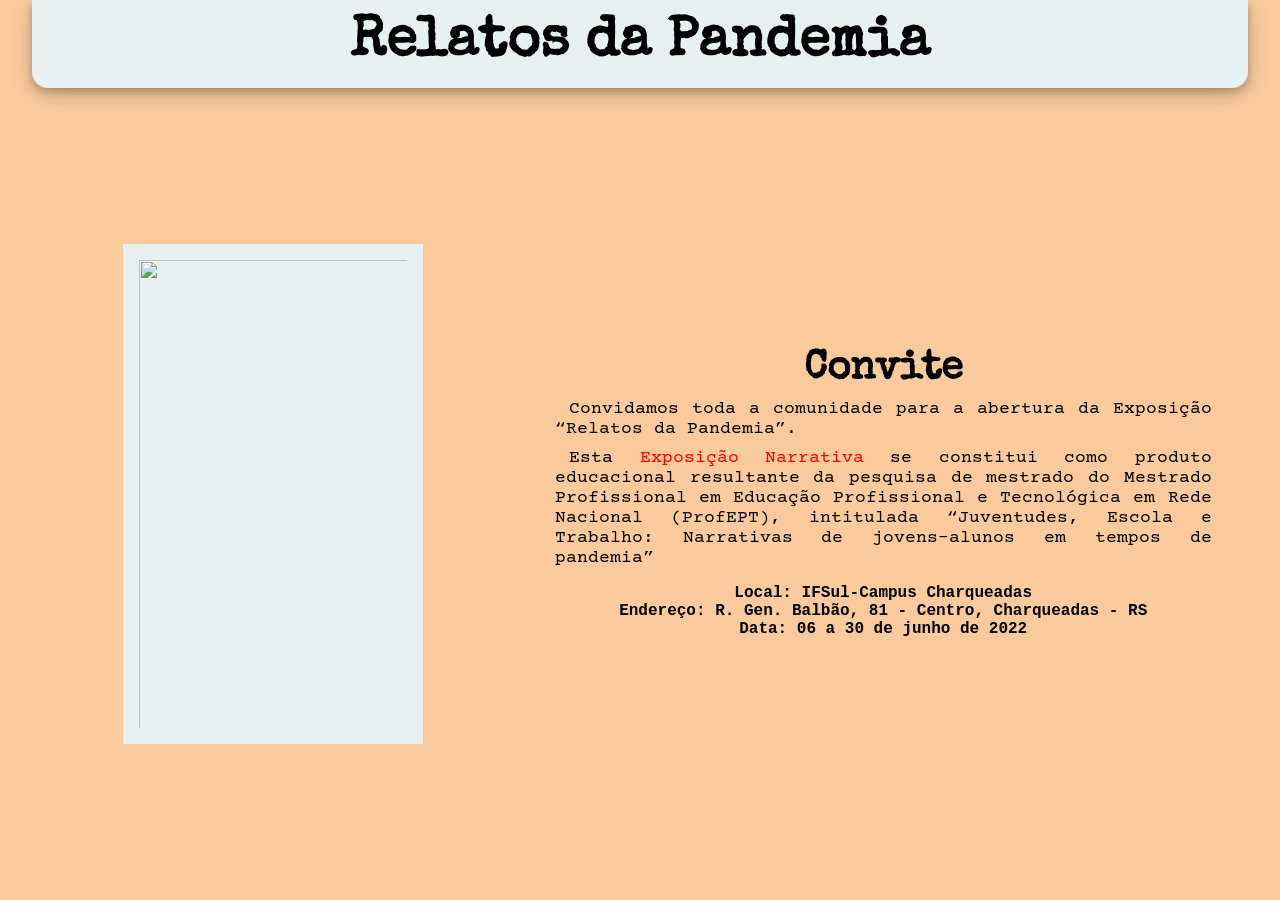
==== convite.html @ bf09309a "Add files via upload" ====
<html>
    <head>
        <title>Convite</title>
        <meta charset="utf-8">
        <meta name="viewport" content="width=device-width">
        <link rel="stylesheet" type="text/css" href="layoutconvite.css">

        <link rel="preconnect" href="https://fonts.googleapis.com">
        <link rel="preconnect" href="https://fonts.gstatic.com" crossorigin>
        <link href="https://fonts.googleapis.com/css2?family=Architects+Daughter&family=Baloo+2:wght@500&family=Cormorant:ital,wght@1,300&family=Courier+Prime:ital@1&family=Special+Elite&display=swap" rel="stylesheet">	
        <script>
            function fecharModal()
            {
              document.getElementById('fundo').style.display = 'none';
              document.getElementById('modal').style.display = 'none';
            }
            
            function abrirModal()
            {
              document.getElementById('fundo').style.display = 'block';
              document.getElementById('modal').style.display = 'block';
            }
            
                </script>
    </head>
    <body>
        <header class="cabecalho">
            <div class="nome_exposicao">
            <h1>Relatos da Pandemia</h1>
            </div>
        </header>
        <article>
            <section class="foto">
                <div class="polaroid">
                    <img class="fotoConvite" src="imagens/convite.png">

                </div>
            </section>
           
            <section class="convite"> 
                <h2>Convite</h2>
                <div class="texto_convite">
                    <p>Convidamos toda a comunidade para a abertura da Exposição “Relatos da Pandemia”. </p>
                    <p>Esta <a href="#" class="linknotexto" onclick="abrirModal();">Exposição Narrativa</a> se constitui como produto educacional resultante da pesquisa de mestrado do Mestrado Profissional em Educação Profissional e Tecnológica em Rede Nacional (ProfEPT), intitulada “Juventudes, Escola e Trabalho: Narrativas de jovens-alunos em tempos de pandemia”</p>
                    <div id="fundo"></div>
                    <div id="modal">
                            
                            <p class="pmodal">O termo Exposição Narrativa foi usado tendo em mente que esta exposição é composta de registros fotográficos e textuais, entendendo, assim como Prates (2014) e Vianna (2019) que a fotografia, como texto visual, possui relevância equivalente ao texto escrito.</p>
                            <a href="#" class="fechar" onclick="fecharModal();">voltar</a>

                        <div>

                        </div>
                    </div>
                </div>
                <div id="local">
                    <h3>Local: IFSul-Campus Charqueadas</h3>
                        <h3>Endereço: R. Gen. Balbão, 81 - Centro, Charqueadas - RS
                        </h3>   
                        <h3>Data: 06 a 30 de junho de 2022</h3>
                </div>
                    
                
               
            </section>
        </article>
    </body>
</html>
---- layoutconvite.css ----
*{
    box-sizing: border-box;
    margin: 0px;
    padding: 0;
    border: 0px;
}
body{	
    background-color: #f9cb9c;
	margin: 0 2em 0 2em ;
    padding: 0px;
    display: flex;
    flex-direction: row;
    flex-wrap: wrap;
    align-items: flex-start;
    justify-content: center;
  
}
header{
    padding-top: 1em;
    padding-bottom: 1em;
    width: 100%;
    display: flex;
    flex-direction: row;
    justify-content: center;
    align-items: center;
    flex-wrap: wrap;
    font-family: Special Elite;
	background-color: #E8F1F2;
    border-radius:0 0 1em 1em;
    box-shadow: 0px 4px 8px 0px rgba(0,0,0,0.2), 0px 6px 20px 0px rgba(0,0,0,0.19);

}
header>div{
    width: 100%;
}
header>div>h1{
    font-size: 3.5em;
    text-align: center;
   
}
header>nav>a:link,header>nav>a:visited{
	font-size: medium;
    text-decoration: none;
    color: #006494;
    padding: 0.1em;
    
	 
}
header>nav>a:hover{
    text-decoration: underline;
    color: #006494;
}
header>nav{
    width: 100%;
	justify-content: space-around;
	
	align-items: center;
	display: flex;
	flex-direction: row;
	flex-wrap:wrap;
	text-decoration: none;
}
article{
    display: flex;
    flex-direction: row;
    flex-wrap: wrap;
    align-items: center;
    justify-content: center;
}
section.thelinks{
    width: 100%;
    display: flex;
    align-items: center;
    justify-content: space-around;
    flex-direction: row;
    flex-wrap: wrap;
}
div.letsgo{
    margin-top: 20px;
}
#local{
    display: flex; 
    align-items: center;
    justify-content: center;
    flex-wrap: wrap;
}
#introducao>h2{
    font-size: 1.5em;
    text-indent: 0em;
}
#texto{
    font-size: large;
    margin-top: 0.5em;
    display: flex;
    align-items: center;
    flex-direction: row;
    flex-wrap: wrap;
    justify-content: center;

}
.foto{
    width:25%;
    display: block;
    margin: auto;
}
.convite{
    width: 60%;
    display: flex;
    text-align: center;
    flex-direction: row; 
    align-items: flex-start;
    justify-content: space-around;
    flex-wrap: wrap;  
}

h2{
    font-family: Special Elite;

}
p{
    margin-top: 0.5em;
    font-family: Courier Prime;
    width: 75%;

}

h2{
    font-size: 2.5em;
}
h3{
    text-align: center;
    font-family: 'Courier New', Courier, monospace ;
    width: 80%;
    
}
.texto_termo{
    width: 100%;
    /* height: 400px; */
    font-size: 2em;
    text-align: justify;
    text-indent: 0.8em;
    display: flex;
    align-items: center;
    flex-wrap: wrap;
    justify-content: center;
}
.texto_termo>p{
   
}
.indexlinks{
    text-decoration: none;
    background-color: #E8F1F2;
    border: 0.2em solid #E8F1F2;
    color: black;
    font-family: Special Elite;
}
.termo{
    width: 100%;
    margin-bottom: 1em;
}
.linknotexto{
    text-decoration: none;
    color: red;
}
.texto_convite{
    
    margin-bottom: 1em;
    display: flex;
    align-items: center;
    flex-wrap: wrap;
    justify-content: center;
}
.texto_convite>p{
    font-size: large;
    text-align: justify;
    text-indent: 0.8em;
    width: 90%;

}
.polaroid{
background-color: #E8F1F2;
width: min-content;
}
.nomeExposicao{
    font-family: Special Elite;
	font-size: 4.3em;
    text-align: center;
}
.linkApresentacao{
    text-decoration: none;
    font-size: 3em;
    color: black;
    font-family: Special Elite;
    margin-top: 35px;

}
.linkApresentacao:hover{
    text-decoration: underline;
}
.fotoConvite{
    width: 300px;
    height: 500px;
    padding: 1em;
}

#fundo {
    opacity: 0.4;
    background-color: #000;
    position: fixed;
    width: 100%;
    height: 100%;
    z-index: 98;
    top: 0;
    left: 0;
    display: none;
  }
  
  #modal,#modal1 {
    width: 350px;
    height: fit-content;
    left: 50%;
    top: 50%;
    margin: -75px 0 0 -75px;
    position: fixed;
    background-color: #fff;
    border-radius: 1.2em;
    z-index: 99;
    display: none;
    box-shadow: 0px 4px 8px 0px rgba(0,0,0,0.2), 0px 6px 20px 0px rgba(0,0,0,0.19);
    text-align: center;

  }
  a.fechar:link,a.abrir:link{
      text-decoration: none;
      color: #000;
      padding: 0.1em;
  }
  .letsgo{
    text-decoration: none;
    font-size: large;
    font-size: larger;
    background-color: #E8F1F2;
    border: 0.2em solid #E8F1F2;
    color: black;
    text-align: center;
    font-family: 'Courier New', Courier, monospace; 
  }
 */

  a.fechar:link{
      font-family: 'Courier Prime';
      padding: 1em;
      margin-left: 10px;
      text-align: start;
      font-size: medium;
      padding: 1em;
      width: 100%;
  }
 
  a.fechar:visited,a.abrir:visited{
    text-decoration: none;
    color: #000;
    padding: 0.1em;
}
.pmodal{
    font-size: medium;
    text-align: justify;
    text-indent: 0.8em;
    padding: 1em;
    width: 100%;
}
.convite>#local>h3{
font-size: medium;
}

@media screen and (max-width: 600px)
{   
    body{
        margin: 0 0 0 0;
    }
    header{
        width: 100%;
		
    }
    header>div{
        width: 100%;
    }
    header>nav{
        
        flex-direction: row;
        justify-content: space-around;
        flex-wrap: wrap;
        
    }
	header>nav>a:link,header>nav>a:visited{
        margin-top: 5px;
        width: 35%;
		text-align: center;
        border-bottom: 
        1px solid black;
	}
    header>div>h1{
        font-size: 2.1em;
        text-align: center;
    }
    article{
        width: 100%;
        display: flex;
        align-items: center;
        justify-content: space-around;
        flex-wrap: wrap;
        padding: 1em;
        margin-top: 0.5em;
    }
    .foto{
        width: 100%;
display: none;    }
    .convite{
        margin-top: 2em;
        width: 100%;
    }
    .texto_convite>p{
        font-size: medium;
    }
    .convite>#local>h3{
        font-size: medium;
        width: 90%;
    }
    .convite>h2{
        font-size: 2em;
    }
    .nomeExposicao{
        font-family: Special Elite;
        font-size: 3.5em;
        text-align: center;
        
    }
    .linkApresentacao{
        font-size: 2.5em;

    
    }
    #fundo {
        opacity: 0.4;
        background-color: #000;
        position: fixed;
        width: 100%;
        height: 100%;
    }
    #modal {
        width: 250px;
        height: fit-content;
        left: 37%;
        top: 50%;
        margin: -75px 0 0 -75px; 
    }
    #introducao>h2{
        font-size: x-large;
    }
    #texto{
        font-size: medium;

    }
    


}
@media screen and (min-width:601px) and (max-width: 955px)
{  
  .foto{
        width: 100%;
        display: none;   
     }
     .convite{
         width: 100%;
     }
     #modal {
        width: 250px;
        height: 300px;
        left:25%;
        top: 50%;
        margin: -75px 0 0 -75px; 
    }
  }
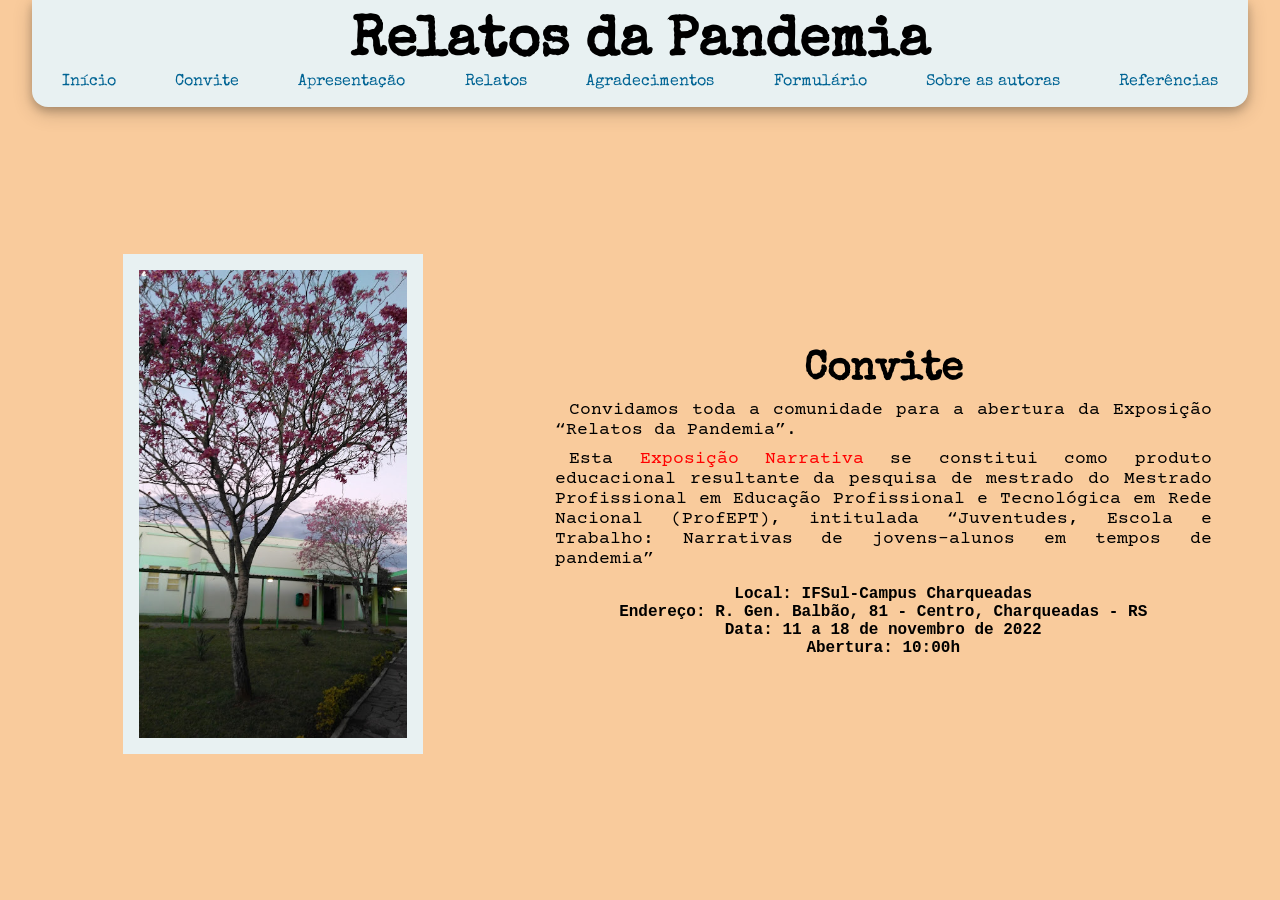
==== commit edd636ab: "Add files via upload" ====
--- a/convite.html
+++ b/convite.html
@@ -28,6 +28,20 @@
             <div class="nome_exposicao">
             <h1>Relatos da Pandemia</h1>
             </div>
+            <nav>
+                <a href="index.html">Início</a>
+                <a href="convite.html">Convite</a>
+
+                <a href="apresentacao.html">Apresentação</a>
+                <a href="relatos.html">Relatos</a>
+                <a href="agradecimentos.html">Agradecimentos</a>
+
+                <a href="formulario.html">Formulário</a>
+                <a href="sobre.html">Sobre as autoras</a> 
+                <a href="referencias.html">Referências</a> 
+
+
+            </nav>
         </header>
         <article>
             <section class="foto">
@@ -57,7 +71,9 @@
                     <h3>Local: IFSul-Campus Charqueadas</h3>
                         <h3>Endereço: R. Gen. Balbão, 81 - Centro, Charqueadas - RS
                         </h3>   
-                        <h3>Data: 06 a 30 de junho de 2022</h3>
+                        <h3>Data: 11 a 18 de novembro de 2022</h3>
+                        <h3>Abertura: 10:00h</h3>
+
                 </div>
                     
                 
